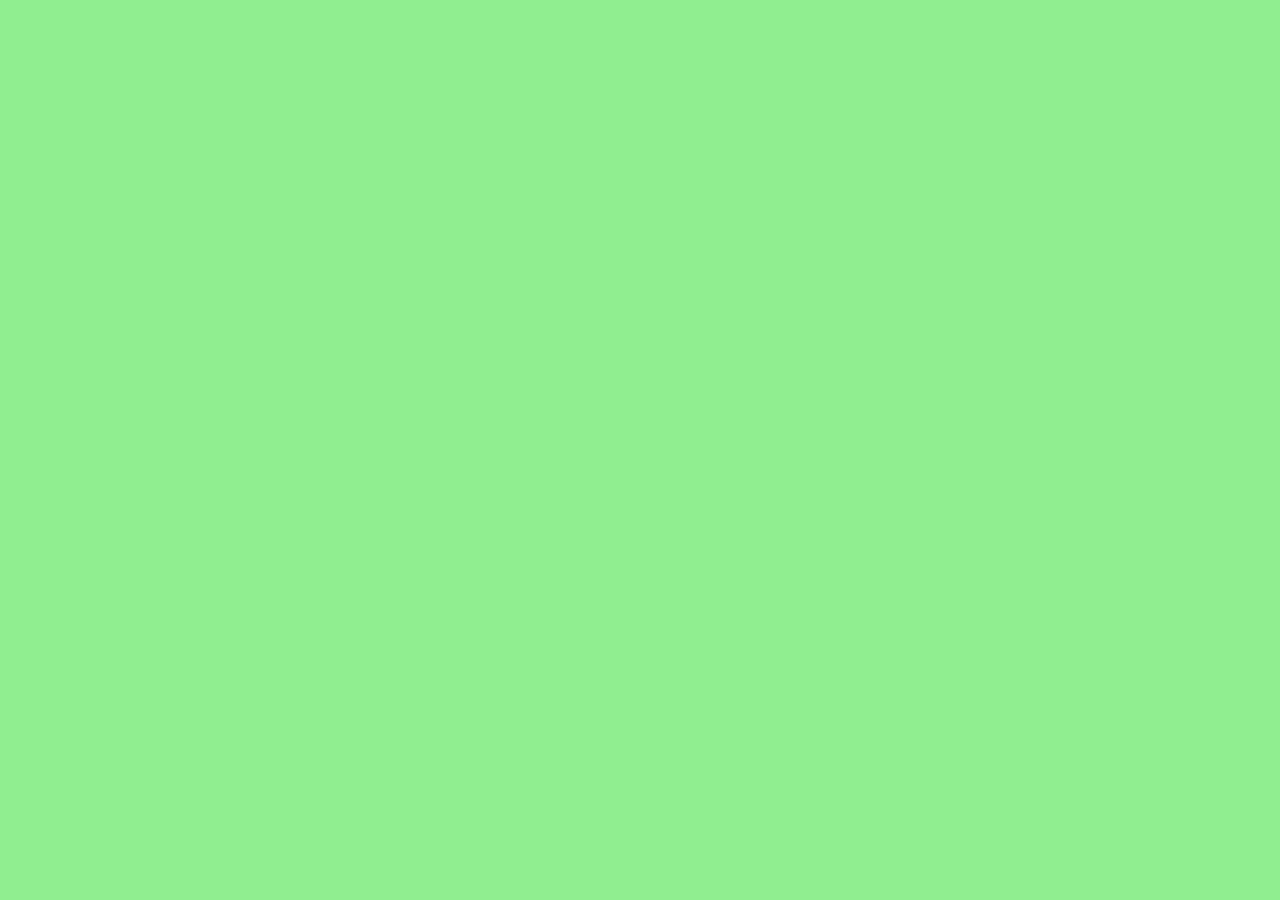
==== mail/index.html @ 5b4b943e "feat: project scaffolding" ====
<!DOCTYPE html>
<html lang="en">
  <head>
    <meta charset="UTF-8" />
    <meta name="viewport" content="width=device-width, initial-scale=1.0" />
    <title>Mail</title>
    <!-- Custom style -->
    <link rel="stylesheet" href="./css/style.css" />
  </head>
  <body>
    <!-- Custom script -->
    <script src="./js/script.js"></script>
  </body>
</html>
---- mail/css/style.css ----
/* RESET */
* {
  margin: 0;
  padding: 0;
  box-sizing: border-box;
}

body {
  background-color: lightgreen;
}
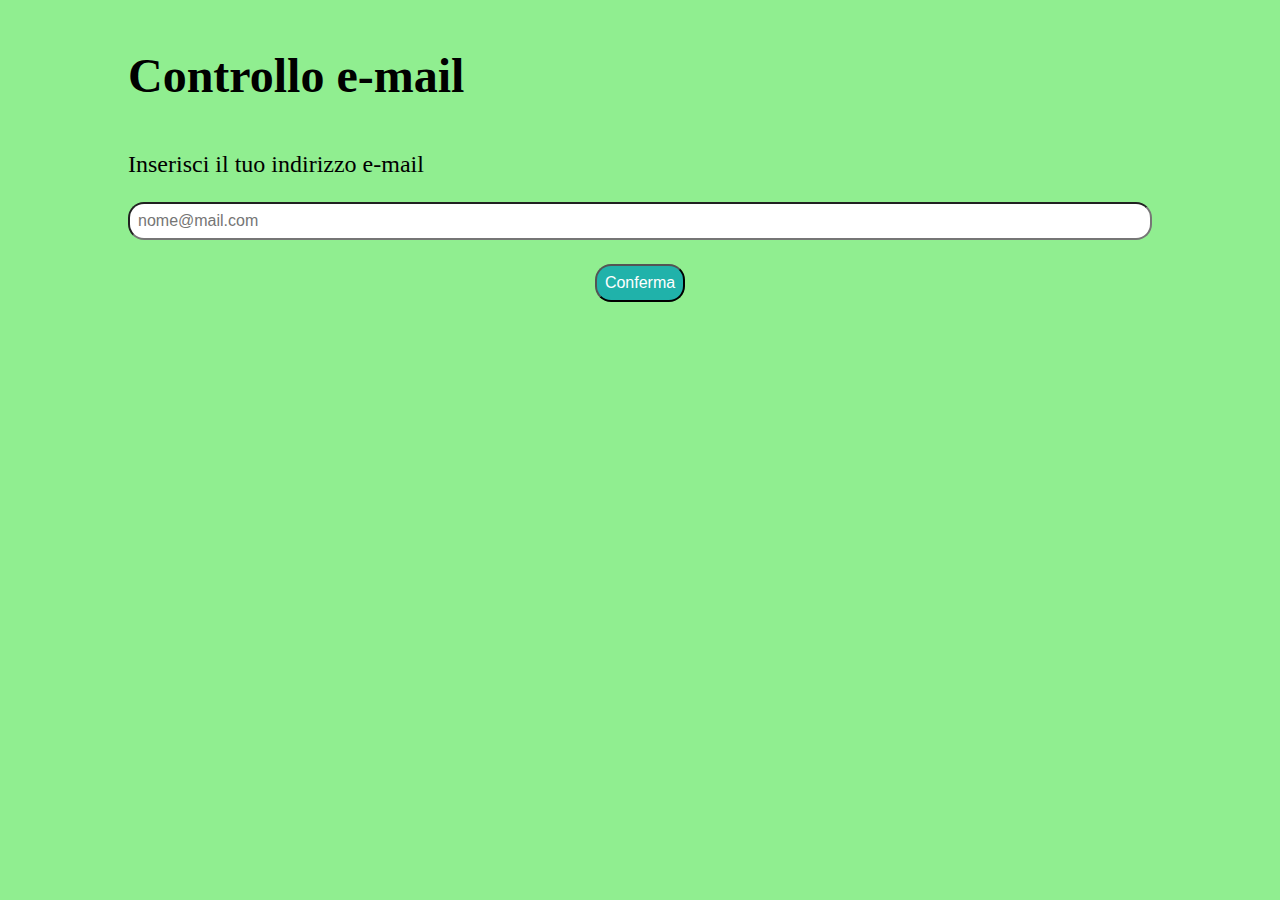
==== commit 8b3aa857: "feat: exercise mail" ====
--- a/mail/index.html
+++ b/mail/index.html
@@ -8,6 +8,15 @@
     <link rel="stylesheet" href="./css/style.css" />
   </head>
   <body>
+    <div class="top">
+      <h1>Controllo e-mail</h1>
+      <form action=""></form>
+      <label for="mail">Inserisci il tuo indirizzo e-mail</label>
+      <input type="mail" name="mail" id="mail" placeholder="nome@mail.com" />
+    </div>
+    <div class="bottom">
+      <button id="conferma" type="button">Conferma</button>
+    </div>
     <!-- Custom script -->
     <script src="./js/script.js"></script>
   </body>
--- a/mail/css/style.css
+++ b/mail/css/style.css
@@ -7,4 +7,33 @@
 
 body {
   background-color: lightgreen;
+  font-size: 1.5rem;
 }
+
+.top {
+  margin: 2em auto;
+  margin-bottom: 1em;
+  width: 80%;
+  display: flex;
+  flex-wrap: wrap;
+  gap: 1em;
+  flex-direction: column;
+}
+
+.top input {
+  font-size: 1rem;
+  border-radius: 1em;
+  padding: 0.5em;
+}
+
+.bottom {
+  text-align: center;
+}
+
+.bottom button {
+  font-size: 1rem;
+  padding: 0.5em;
+  border-radius: 1em;
+  background-color: lightseagreen;
+  color: white;
+}
